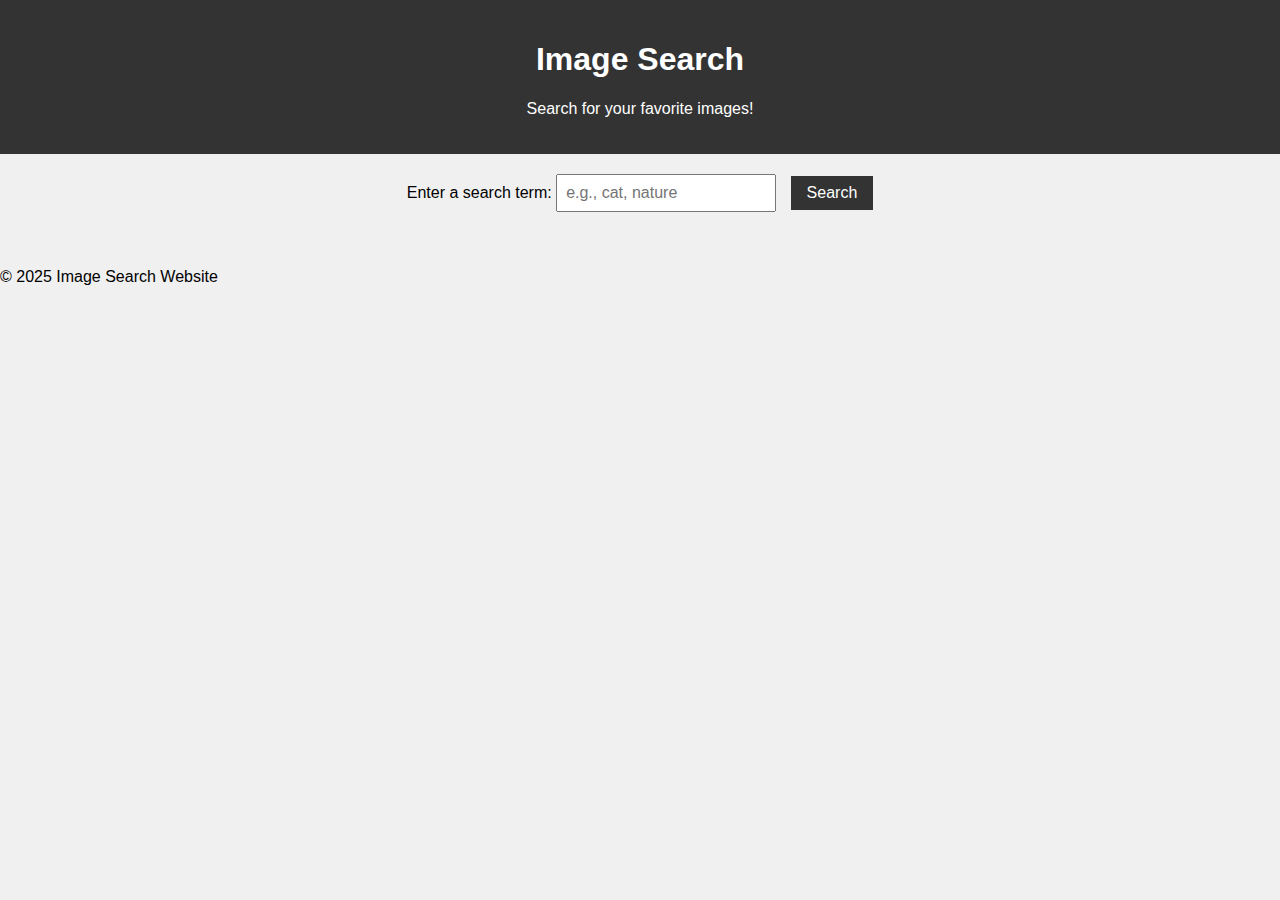
==== index.html @ c39717e0 "a" ====
<!DOCTYPE html>
<html lang="en">
<head>
    <meta charset="UTF-8">
    <meta name="viewport" content="width=device-width, initial-scale=1.0">
    <title>Image Search</title>
    <link rel="stylesheet" href="styles.css">
</head>
<body>
    <header>
        <h1>Image Search</h1>
        <p>Search for your favorite images!</p>
    </header>

    <main>
        <form id="searchForm">
            <label for="searchQuery">Enter a search term:</label>
            <input type="text" id="searchQuery" placeholder="e.g., cat, nature" required>
            <button type="submit">Search</button>
        </form>

        <div id="imageResults" class="image-results">
            <!-- Search results will appear here -->
        </div>
    </main>

    <footer>
        <p>&copy; 2025 Image Search Website</p>
    </footer>

    <script>
        document.getElementById('searchForm').addEventListener('submit', function(event) {
            event.preventDefault();
            const query = document.getElementById('searchQuery').value.trim();
            if (query) {
                // Send the search query to the server using Fetch API
                fetch('search.php?q=' + encodeURIComponent(query))
                    .then(response => response.json())
                    .then(data => {
                        const resultsContainer = document.getElementById('imageResults');
                        resultsContainer.innerHTML = ''; // Clear previous results

                        if (data.images.length > 0) {
                            data.images.forEach(image => {
                                const img = document.createElement('img');
                                img.src = 'images/' + image; // Path to the images folder
                                img.alt = image;
                                img.classList.add('result-image');
                                resultsContainer.appendChild(img);
                            });
                        } else {
                            resultsContainer.innerHTML = 'No images found.';
                        }
                    })
                    .catch(error => {
                        console.error('Error fetching images:', error);
                    });
            }
        });
    </script>
</body>
</html>
---- styles.css ----
body {
    font-family: Arial, sans-serif;
    margin: 0;
    padding: 0;
    background-color: #f0f0f0;
}

header {
    background-color: #333;
    color: white;
    padding: 20px;
    text-align: center;
}

main {
    padding: 20px;
    text-align: center;
}

form {
    margin-bottom: 20px;
}

input[type="text"] {
    padding: 8px;
    font-size: 16px;
    width: 200px;
    margin-right: 10px;
}

button {
    padding: 8px 16px;
    font-size: 16px;
    cursor: pointer;
    background-color: #333;
    color: white;
    border: none;
}

button:hover {
    background-color: #555;
}

.image-results {
    display: flex;
    justify-content: center;
    flex-wrap: wrap;
    margin-top: 20px;
}

.result-image {
    margin: 10px;
    border-radius: 8px;
    width: 200px;
    height: 200px;
}
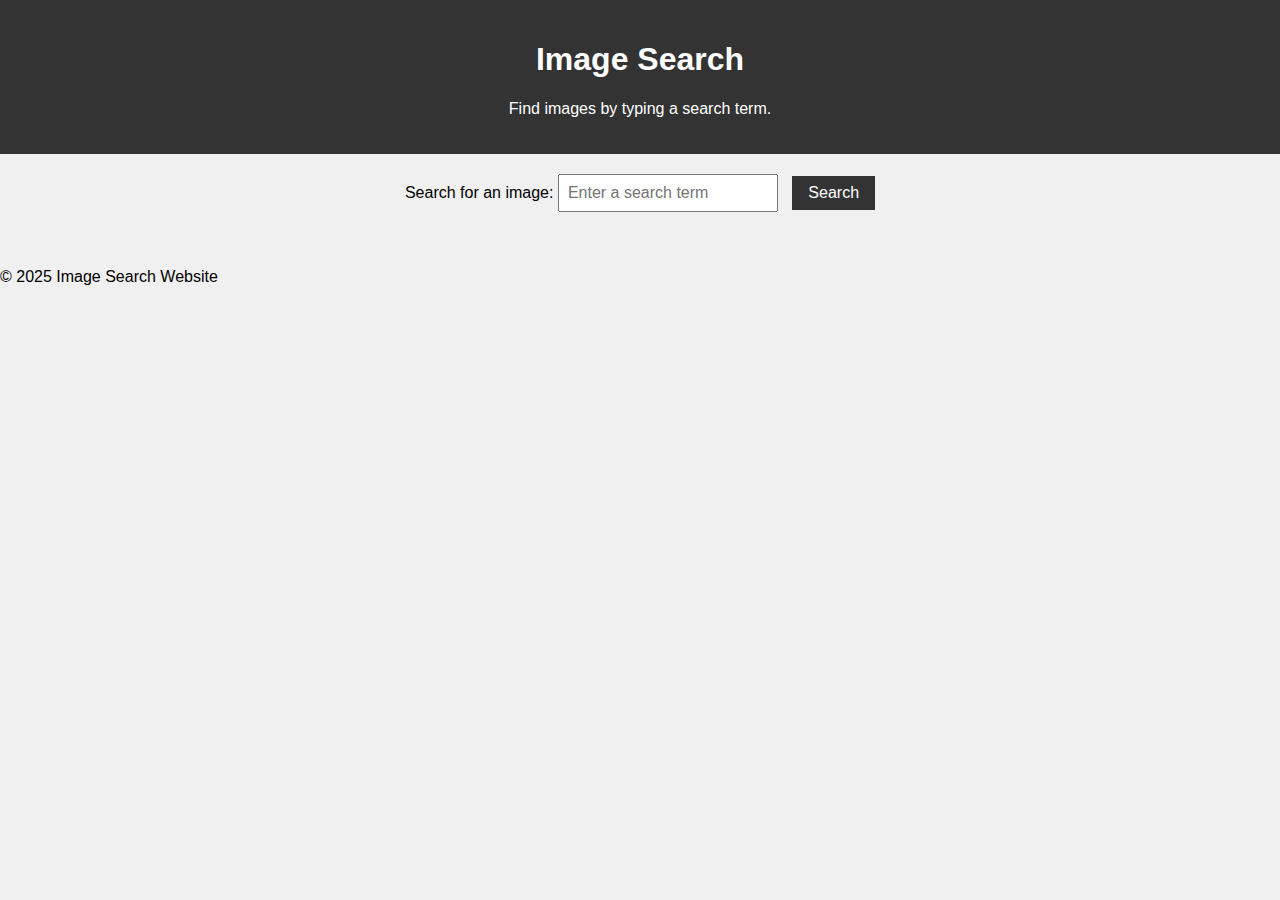
==== commit 531ecffa: "setup for xampp" ====
--- a/index.html
+++ b/index.html
@@ -9,13 +9,13 @@
 <body>
     <header>
         <h1>Image Search</h1>
-        <p>Search for your favorite images!</p>
+        <p>Find images by typing a search term.</p>
     </header>
 
     <main>
         <form id="searchForm">
-            <label for="searchQuery">Enter a search term:</label>
-            <input type="text" id="searchQuery" placeholder="e.g., cat, nature" required>
+            <label for="searchQuery">Search for an image:</label>
+            <input type="text" id="searchQuery" placeholder="Enter a search term" required>
             <button type="submit">Search</button>
         </form>
 
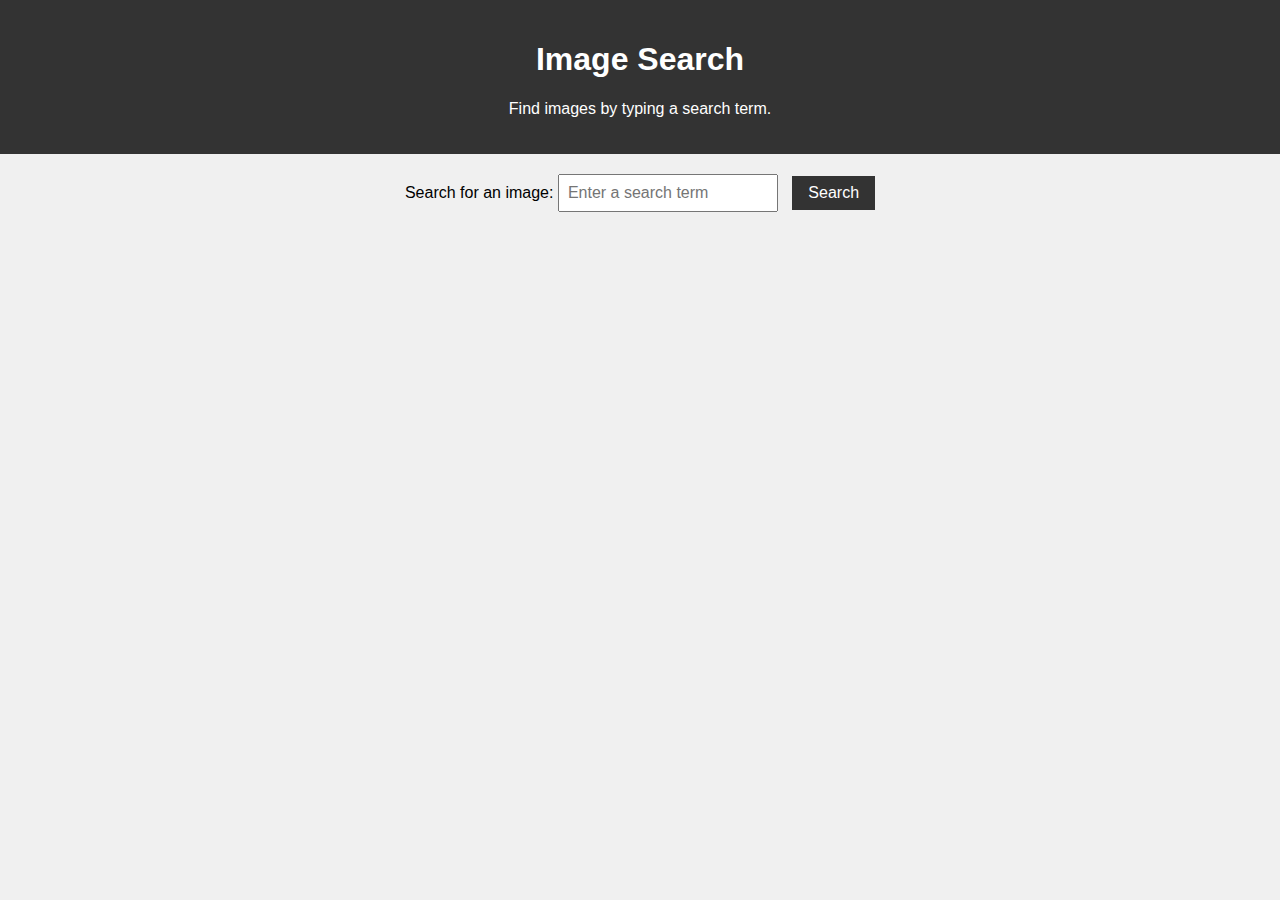
==== commit aa649357: "search change" ====
--- a/index.html
+++ b/index.html
@@ -24,9 +24,7 @@
         </div>
     </main>
 
-    <footer>
-        <p>&copy; 2025 Image Search Website</p>
-    </footer>
+
 
     <script>
         document.getElementById('searchForm').addEventListener('submit', function(event) {
